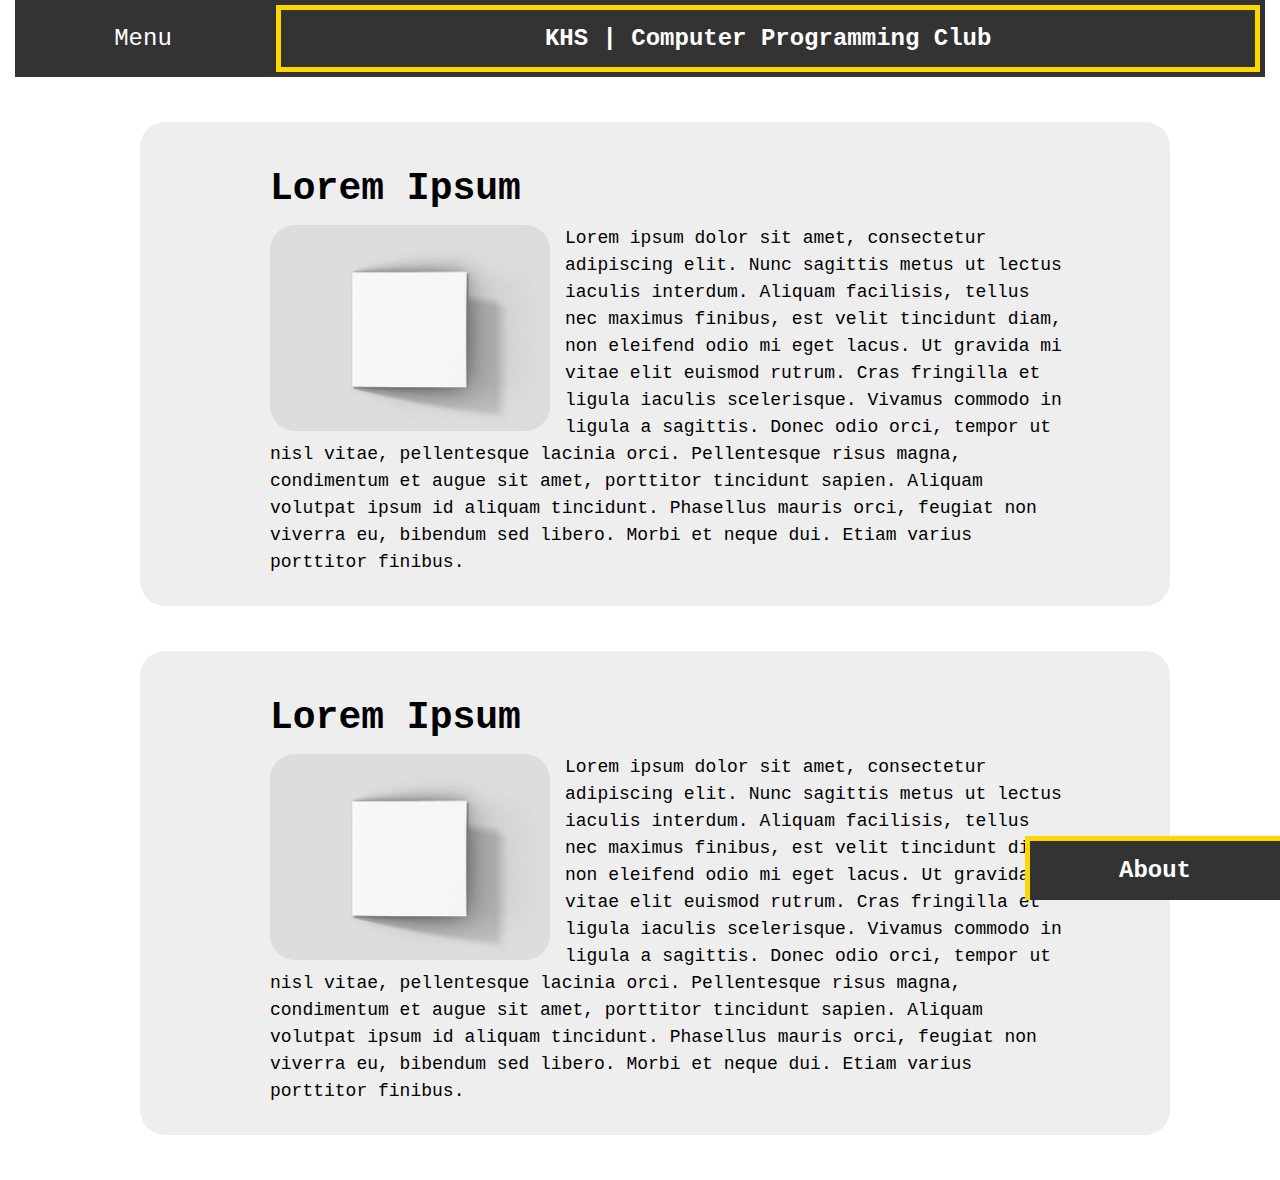
==== about.html @ 0c5b9816 "Add files via upload" ====
<!DOCTYPE html>
<html>
    <head>
        <meta name='viewport' content='width=device-width, initial-scale=1.0'>
        <link rel='stylesheet' type='text/css' href='style.css'>
    </head>

    <body>
        <header>
            <h1>KHS | Computer Programming Club</h1>
            <nav>
                <input type="button" value="Menu" onclick="dropMenuDown()"></button>
                <ul id="menu">
                    <li><a href="index.html">Home</a></li>
                    <li><a href="studentProjects.html">Student Projects</a></li>
                    <li><a href="members.html">Members</a></li>
                    <li><a class='active' href="about.html">About</a></li>
                    <li><a href="howToJoin.html">How To Join</a></li>
                </ul>
            </nav>
        </header>

        <article>
            <div class="container">
                <h1>Lorem Ipsum</h1>
                <img src='stock.jpg'>
                <p>Lorem ipsum dolor sit amet, consectetur adipiscing elit. Nunc sagittis metus ut lectus iaculis interdum. Aliquam facilisis, tellus nec maximus finibus, est velit tincidunt diam, non eleifend odio mi eget lacus. Ut gravida mi vitae elit euismod rutrum. Cras fringilla et ligula iaculis scelerisque. Vivamus commodo in ligula a sagittis. Donec odio orci, tempor ut nisl vitae, pellentesque lacinia orci. Pellentesque risus magna, condimentum et augue sit amet, porttitor tincidunt sapien. Aliquam volutpat ipsum id aliquam tincidunt. Phasellus mauris orci, feugiat non viverra eu, bibendum sed libero. Morbi et neque dui. Etiam varius porttitor finibus.</p>
            </div>
        </article>

        <article>
            <div class="container">
                <h1>Lorem Ipsum</h1>
                <img src='stock.jpg'>
                <p>Lorem ipsum dolor sit amet, consectetur adipiscing elit. Nunc sagittis metus ut lectus iaculis interdum. Aliquam facilisis, tellus nec maximus finibus, est velit tincidunt diam, non eleifend odio mi eget lacus. Ut gravida mi vitae elit euismod rutrum. Cras fringilla et ligula iaculis scelerisque. Vivamus commodo in ligula a sagittis. Donec odio orci, tempor ut nisl vitae, pellentesque lacinia orci. Pellentesque risus magna, condimentum et augue sit amet, porttitor tincidunt sapien. Aliquam volutpat ipsum id aliquam tincidunt. Phasellus mauris orci, feugiat non viverra eu, bibendum sed libero. Morbi et neque dui. Etiam varius porttitor finibus.</p>
            </div>
        </article>

        <footer>
            <h1>About</h1>
        </footer>

        <script src="script.js"></script>
    </body>
</html>
---- style.css ----
body {
    padding: 0 15px 0 15px;
    margin: 0;
    background-color: #ffffff;
    font-family: 'Courier New', Courier, monospace;
}

.container {
    width: 80%;
    margin-left: 10%;
    overflow: hidden;
    padding: 15px;
}

header {
    height: 77px;
    background-color: #ffffff;
    margin: 0;
    padding: 0;
}

header h1 {
    width: 79.5%;
    float: right;
    margin: 0;
    text-align: center;
    font-size: 24px;
    padding: 25px 0 25px 0;
    background-color: #333333;
    color: #ffffff;
    outline: 5px #ffd700 solid;
    outline-offset: -10px;
}

header nav {
    width: 20%;
    float: left;
    position: absolute;
}

header nav input {
    width: 100%;
    float: left;
    border: none;
    font-size: 24px;
    padding: 25px 0 25px 0;
    background-color: #333333;
    color: #ffffff;
    cursor: pointer;
    font-family: 'Courier New', Courier, monospace;
    margin: 0 0 25px 0;
}

header nav input:hover {
    background-color: #555555;
}

header nav ul {
    width: 100%;
    list-style-type: none;
    margin: 0;
    padding: 0;
    display: none;
}

header nav ul li {
    width: 100%;
    margin: 0;
}

header nav ul li a {
    text-decoration: none;
    color: #ffffff;
    display: block;
    margin: 0;
    padding: 25px 0 25px 0;
    text-align: center;
    font-size: 24px;
    background-color: #333333;
}

header nav ul li a:hover:not(.active) {
    background-color: #444444;
    border-right: #ffd700 5px solid;
    border-left: #ffd700 5px solid;
    transition-duration: .3s;
}

header nav ul li .active {
    background-color: #5d5d5d;
    color: #ffffff;
    border-bottom: #e4c200 5px solid;
    border-top: #e4c200 5px solid;
}

article {
    background-color: #eeeeee;
    width: 80%;
    margin: 45px 0 45px 10%;
    padding: 15px;
    border-radius: 25px;
}

article h1 {
    padding: 15px 0 15px 0;
    margin: 0;
    font-size: 38px;
}

article p {
    padding: 0;
    margin: 0;
    font-size: 18px;
    line-height: 1.5;
}

article img {
    float: left;
    width: 35%;
    margin: 0 15px 0 0;
    border-radius: 25px;
}

footer {
    bottom: 0;
    right: 0;
    width: 250px;
    font-size: 12px;
    position: fixed;
    background-color: #333333;
    border-top: solid 5px #ffd700;
    border-left: solid 5px #ffd700;
    color: #ffffff;
    text-align: center;
}

@media screen and (max-width: 1000px) {
    body {
        padding: 0;
        margin: 0;
    }

    header {
        height: 154.5px;
    }

    header h1 {
        width: 100%;
        float: none;
    }

    header nav {
        width: 100%;
        float: none;
    }

    header input {
        margin: 0 0 25px 0;
        width: 100%;
    }
}

@media screen and (max-width: 750px) {
    body {
        padding: 0;
        margin: 0;
    }

    header {
        height: 175px;
    }

    header h1 {
        width: 100%;
        float: none;
        outline: none;
    }

    header nav {
        width: 100%;
        float: none;
    }

    header nav input {
        margin: 0;
    }

    .container {
        margin: 0;
        padding: 0;
        width: 100%;
    }

    article {
        width: 100%;
        margin: 0;
        padding: 0;
        border-radius: 0;
    }

    article h1 {
        margin: 0;
        padding: 15px;
    }

    article p {
        padding: 15px;
    }

    article img {
        display: none;
    }

    footer {
        display: none;
    }
}
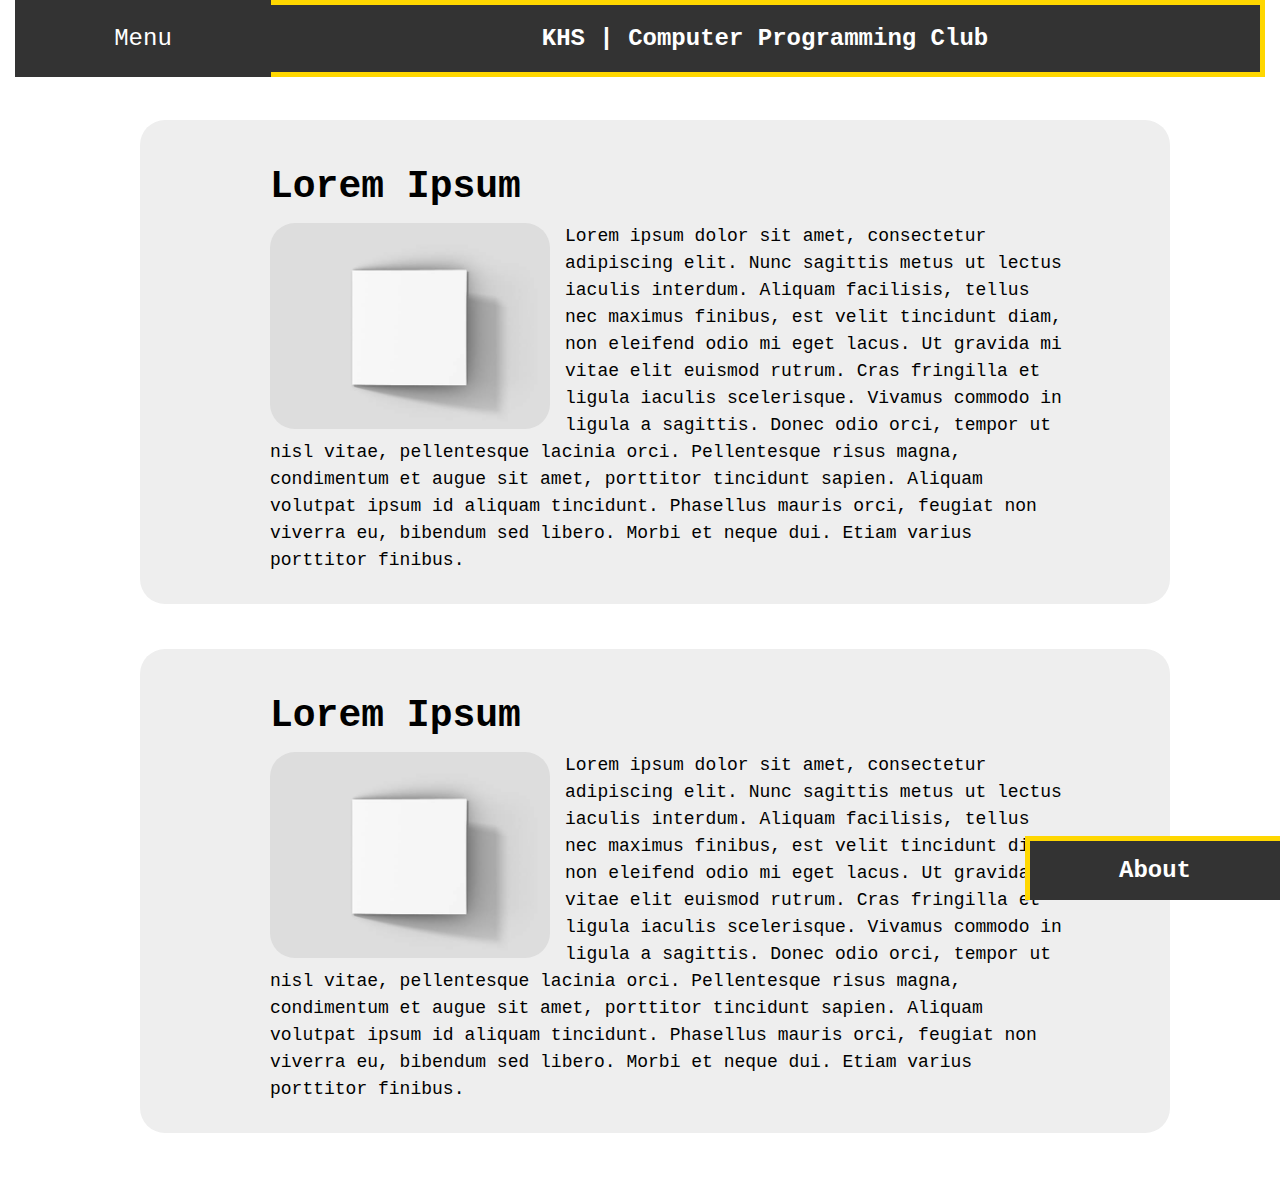
==== commit fbe9260b: "Add files via upload" ====
--- a/about.html
+++ b/about.html
@@ -7,17 +7,17 @@
 
     <body>
         <header>
-            <h1>KHS | Computer Programming Club</h1>
             <nav>
-                <input type="button" value="Menu" onclick="dropMenuDown()"></button>
+                <button value="Menu" onclick="dropMenuDown()">Menu</button>
                 <ul id="menu">
                     <li><a href="index.html">Home</a></li>
                     <li><a href="studentProjects.html">Student Projects</a></li>
-                    <li><a href="members.html">Members</a></li>
                     <li><a class='active' href="about.html">About</a></li>
                     <li><a href="howToJoin.html">How To Join</a></li>
+                    <li><a href="members.html">Members Only</a></li>
                 </ul>
             </nav>
+            <h1>KHS | Computer Programming Club</h1>
         </header>
 
         <article>
--- a/style.css
+++ b/style.css
@@ -3,6 +3,7 @@
     margin: 0;
     background-color: #ffffff;
     font-family: 'Courier New', Courier, monospace;
+    overflow-x: hidden;
 }
 
 .container {
@@ -13,32 +14,30 @@
 }
 
 header {
-    height: 77px;
+    height: 75px;
     background-color: #ffffff;
     margin: 0;
     padding: 0;
 }
 
 header h1 {
-    width: 79.5%;
-    float: right;
-    margin: 0;
+    width: 80%;
+    margin: 0 0 0 20%;
     text-align: center;
     font-size: 24px;
     padding: 25px 0 25px 0;
     background-color: #333333;
     color: #ffffff;
     outline: 5px #ffd700 solid;
-    outline-offset: -10px;
+    outline-offset: -5px;
 }
 
 header nav {
     width: 20%;
-    float: left;
-    position: absolute;
-}
-
-header nav input {
+    position: fixed;
+}
+
+header nav button {
     width: 100%;
     float: left;
     border: none;
@@ -51,7 +50,7 @@
     margin: 0 0 25px 0;
 }
 
-header nav input:hover {
+header nav button:hover {
     background-color: #555555;
 }
 
@@ -121,6 +120,47 @@
     border-radius: 25px;
 }
 
+#hidden {
+    display: none;
+}
+
+ #passwordBox .container #passwordContainer {
+    width: 100%;
+    margin-bottom: 15px;
+}
+
+ #passwordBox .container #passwordContainer #pw {
+    width: 45%;
+    border: none;
+    line-height: 1.5;
+    font-size: 24px;
+    padding: 10px 0 10px 0;
+    background-color: #333333;
+    color: #ffffff;
+    text-align: center;
+}
+
+ #passwordBox .container #passwordContainer button {
+    float: right;
+}
+
+ #passwordBox button {
+    width: 45%;
+    margin: 0;
+    padding: 10px 0 10px 0;
+    border: none;
+    font-size: 24px;
+    background-color: #333333;
+    color: white;
+    cursor: pointer;
+    margin: 0;
+}
+
+#passwordBox button:hover {
+    background-color: #555555;
+    transition-duration: .3s;
+}
+
 footer {
     bottom: 0;
     right: 0;
@@ -140,23 +180,21 @@
         margin: 0;
     }
 
-    header {
-        height: 154.5px;
-    }
-
     header h1 {
-        width: 100%;
-        float: none;
+        display: none;
     }
 
     header nav {
         width: 100%;
-        float: none;
-    }
-
-    header input {
+    }
+
+    header button {
         margin: 0 0 25px 0;
         width: 100%;
+    }
+
+    #passwordBox.container #passwordContainer #pw, #passwordBoxbutton {
+        width: 50%;
     }
 }
 
@@ -166,23 +204,18 @@
         margin: 0;
     }
 
-    header {
-        height: 175px;
-    }
-
     header h1 {
         width: 100%;
-        float: none;
         outline: none;
     }
 
     header nav {
         width: 100%;
-        float: none;
-    }
-
-    header nav input {
-        margin: 0;
+        position: relative;
+    }
+
+    header nav button {
+        margin: 0 0 25px 0;
     }
 
     .container {
@@ -211,6 +244,26 @@
         display: none;
     }
 
+    #passwordBoxh1 {
+        font-size: 18px;
+        text-align: center;
+    }
+
+    #passwordBox #passwordContainer {
+        width: 100%;
+    }
+
+    #passwordBox .container #passwordContainer #pw {
+        width: 100%;
+        font-size: 18px;
+    }
+
+    #passwordBox button {
+        width: 100%;
+        font-size: 18px;
+        float: none;
+    }
+
     footer {
         display: none;
     }
